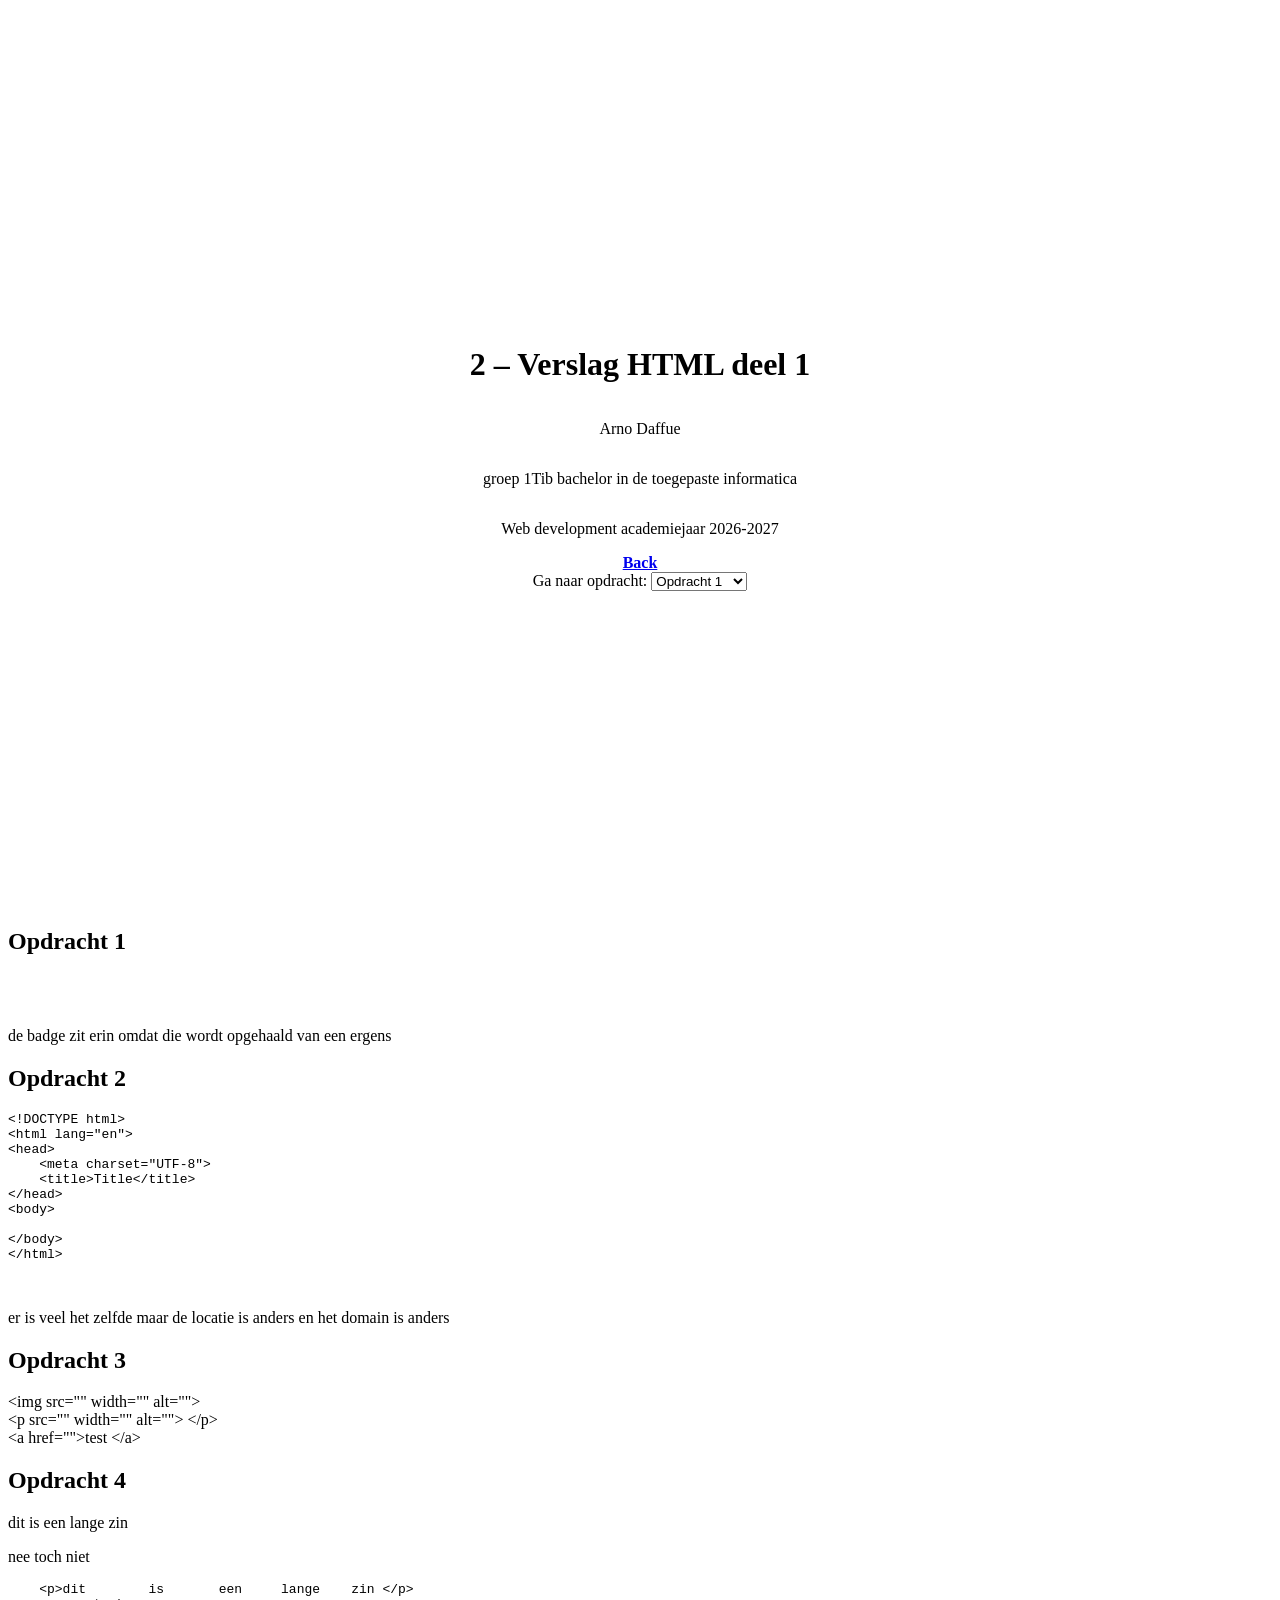
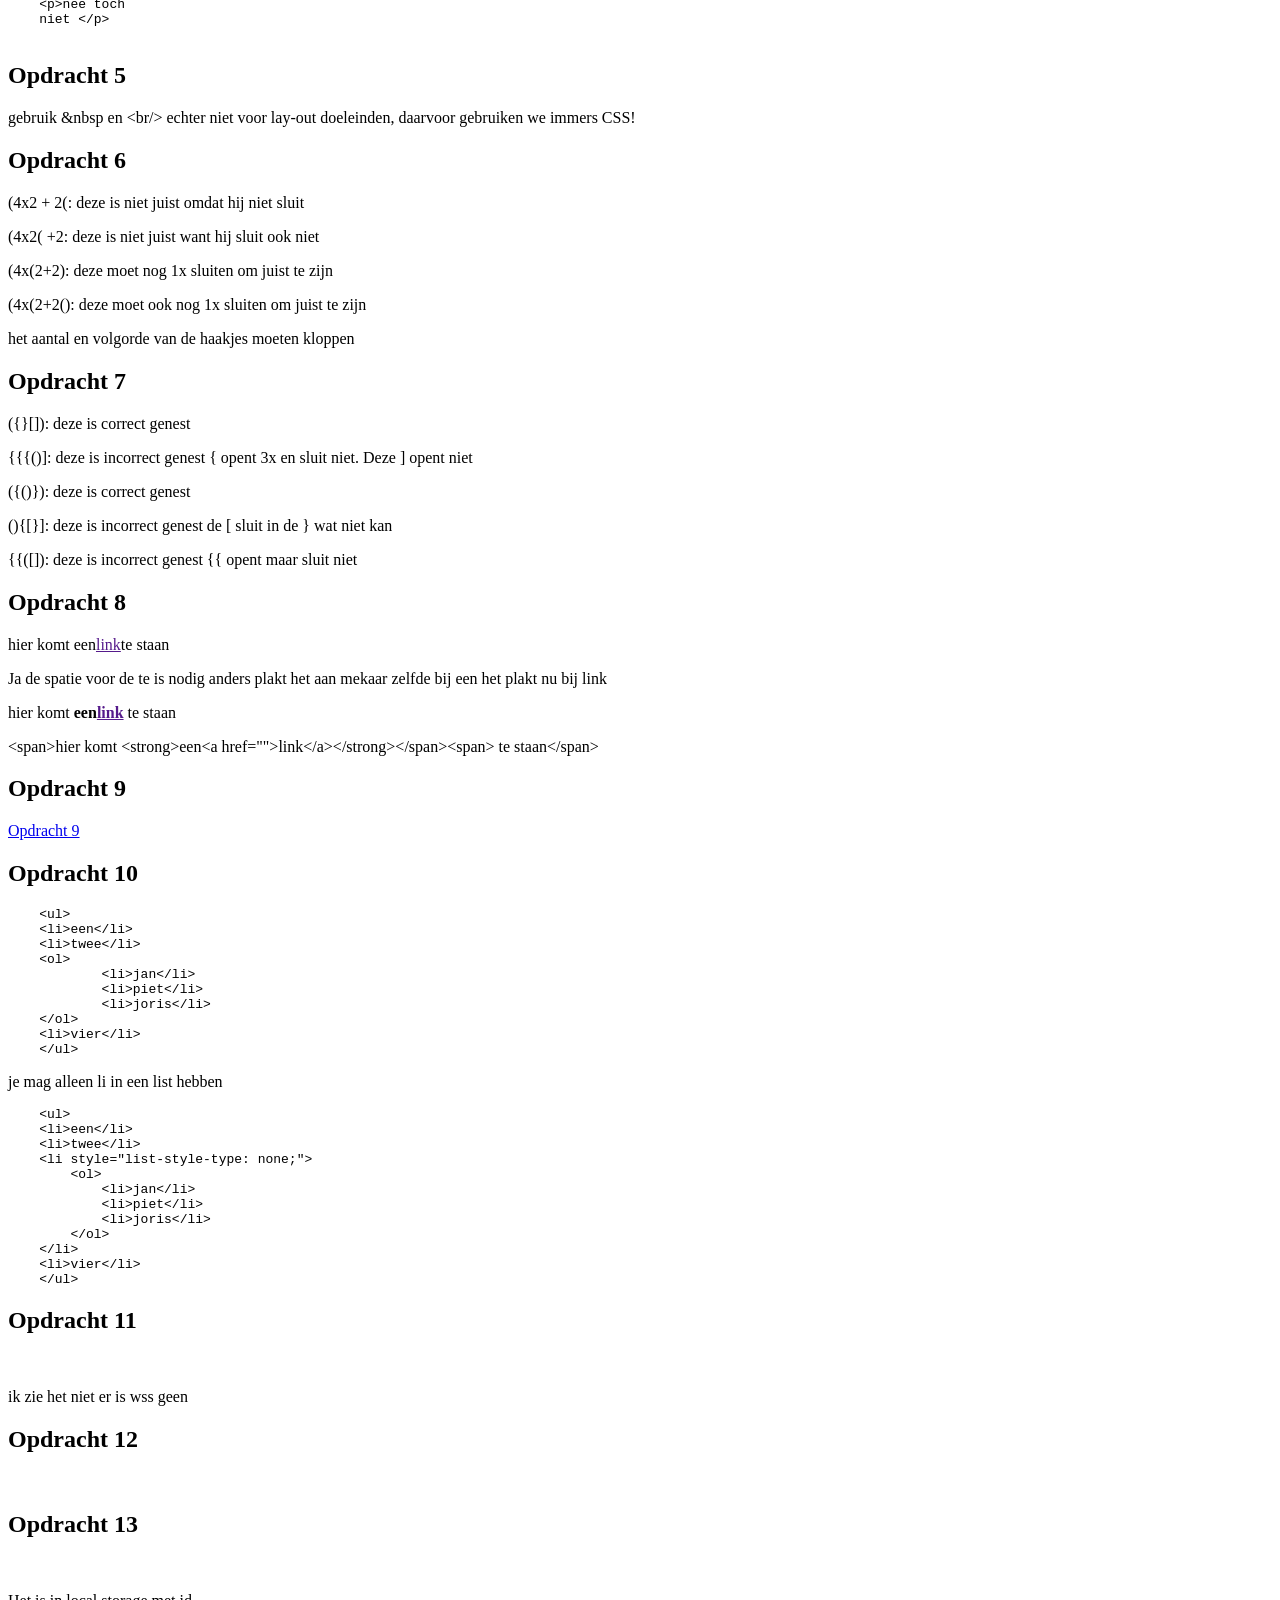
==== Labo 2/index.html @ 06bcefb9 "done" ====
<!DOCTYPE html>
<html lang="en">
<head>
    <meta charset="UTF-8">
    <title>2 – Verslag HTML deel 1</title>
    <link rel="stylesheet" href="../voorpagina.css">
</head>
<body>
<div class="voorpagina">
    <h1>2 – Verslag HTML deel 1</h1>

    <p>Arno Daffue</p>
    <p>groep 1Tib bachelor in de toegepaste informatica</p>
    <p>Web development academiejaar 2026-2027</p>
    <strong class="no_print"><a href="../index.html">Back</a></strong>
    <nav class="no_print">
        <label for="opdrachten">Ga naar opdracht:</label>

        <select id="opdrachten" onchange="location.href=this.value;">
            <option value="#Opdracht_1">Opdracht 1</option>
            <option value="#Opdracht_2">Opdracht 2</option>
            <option value="#Opdracht_3">Opdracht 3</option>
            <option value="#Opdracht_4">Opdracht 4</option>
            <option value="#Opdracht_5">Opdracht 5</option>
            <option value="#Opdracht_6">Opdracht 6</option>
            <option value="#Opdracht_7">Opdracht 7</option>
            <option value="#Opdracht_8">Opdracht 8</option>
            <option value="#Opdracht_9">Opdracht 9</option>
            <option value="#Opdracht_10">Opdracht 10</option>
            <option value="#Opdracht_11">Opdracht 11</option>
            <option value="#Opdracht_12">Opdracht 12</option>
            <option value="#Opdracht_13">Opdracht 13</option>
        </select>
    </nav>
</div>

<div class="verslag">
<article style="break-inside: avoid;">
    <h1 id="Opdracht_1">Opdracht 1</h1>
    <img src="Foto's/Opdracht%201%20Bron.png" width="500" alt="">
    <br>
    <img src="Foto's/Opdracht%201%20Network.png" width="500" alt="">
    <p>de badge zit erin omdat die wordt opgehaald van een ergens</p>
</article>
<article style="break-inside: avoid">
    <h1 id="Opdracht_2">Opdracht 2</h1>
    <pre>
&lt;!DOCTYPE html&gt;
&lt;html lang="en"&gt;
&lt;head&gt;
    &lt;meta charset="UTF-8"&gt;
    &lt;title&gt;Title&lt;/title&gt;
&lt;/head&gt;
&lt;body&gt;

&lt;/body&gt;
&lt;/html&gt;
</pre>
    <img src="Foto's/Opdracht%202.png" alt="" width="500">
    <p> er is veel het zelfde maar de locatie is anders en het domain is anders</p>
</article>
<article style="break-inside: avoid">
    <h1 id="Opdracht_3">Opdracht 3</h1>
    &lt;img src="" width="" alt=""&gt;
    <br>
    &lt;p src="" width="" alt=""&gt; &lt;/p&gt;
    <br>
    &lt;a href=""&gt;test &lt;/a&gt;
</article>
<article style="break-inside: avoid">
    <h1 id="Opdracht_4">Opdracht 4</h1>
    <p>dit is een lange zin </p>
    <p>nee toch
        niet</p>
    <pre>
    &lt;p&gt;dit        is       een     lange    zin &lt;/p&gt;
    &lt;p&gt;nee toch
    niet &lt;/p&gt;
    </pre>
</article>
<article style="break-inside: avoid">
    <h1 id="Opdracht_5">Opdracht 5 </h1>
    <p> gebruik &amp;nbsp en &lt;br/&gt; echter niet voor lay-out doeleinden, daarvoor gebruiken we immers CSS!</p>
</article>
<article style="break-inside: avoid">
    <h1 id="Opdracht_6">Opdracht 6</h1>

    <p>(4x2 + 2(: deze is niet juist omdat hij niet sluit</p>
    <p>(4x2( +2: deze is niet juist want hij sluit ook niet</p>
    <p>(4x(2+2): deze moet nog 1x sluiten om juist te zijn</p>
    <p>(4x(2+2(): deze moet ook nog 1x sluiten om juist te zijn</p>
    <p> het aantal en volgorde van de haakjes moeten kloppen</p>
</article>
<article style="break-inside: avoid">
    <h1 id="Opdracht_7">Opdracht 7</h1>

    <p>({}[]): deze is correct genest</p>
    <p>{{{()]: deze is incorrect genest { opent 3x en sluit niet. Deze ] opent niet </p>
    <p>({()}): deze is correct genest </p>
    <p>(){[}]: deze is incorrect genest de [ sluit in de } wat niet kan </p>
    <p>{{([]): deze is incorrect genest {{ opent maar sluit niet </p>
</article>
<article style="break-inside: avoid">
    <h1 id="Opdracht_8">Opdracht 8</h1>
    <span>hier komt een</span><a href="">link</a><span>te staan</span>
    <p>Ja de spatie voor de te is nodig anders plakt het aan mekaar zelfde bij een het plakt nu bij link</p>
    <span>hier komt <strong>een<a href="">link</a></strong></span><span> te staan</span>
    <p>&lt;span&gt;hier komt &lt;strong&gt;een&lt;a href=""&gt;link&lt;/a>&lt;/strong&gt;&lt;/span&gt;&lt;span&gt; te
        staan&lt;/span&gt;</p>
</article>
<article style="break-inside: avoid">
    <h1 id="Opdracht_9">Opdracht 9</h1>
    <a class="no_print" href="Opdracht%209.html">Opdracht 9</a>
    <pre class="print_only">
&lt;!DOCTYPE html&gt;
&lt;html lang="nl"&gt;
&lt;head&gt;
    &lt;meta charset="utf-8"&gt;
    &lt;title&gt;Browser default heading styles&lt;/title&gt;
&lt;/head&gt;
&lt;body&gt;
    &lt;h1&gt;Heading 1 (h1)&lt;/h1&gt;
    &lt;h2&gt;Heading 2 (h2)&lt;/h2&gt;
    &lt;h3&gt;Heading 3 (h3)&lt;/h3&gt;
    &lt;h4&gt;Heading 4 (h4)&lt;/h4&gt;
    &lt;h5&gt;Heading 5 (h5)&lt;/h5&gt;
    &lt;h6&gt;Heading 6 (h6)&lt;/h6&gt;

    &lt;p&gt;&lt;a href="http://www.htmldog.com/examples/"&gt;&lt;img src="http://www.htmldog.com/badge1.gif" alt="HTML Dog"&gt;&lt;/a&gt;&lt;/p&gt;
&lt;/body&gt;
&lt;/html&gt;
    </pre>
</article>
<article style="break-inside: avoid">
    <h1 id="Opdracht_10">Opdracht 10</h1>
    <pre>
    &lt;ul&gt;
    &lt;li&gt;een&lt;/li&gt;
    &lt;li&gt;twee&lt;/li&gt;
    &lt;ol&gt;
            &lt;li&gt;jan&lt;/li&gt;
            &lt;li&gt;piet&lt;/li&gt;
            &lt;li&gt;joris&lt;/li&gt;
    &lt;/ol&gt;
    &lt;li&gt;vier&lt;/li&gt;
    &lt;/ul&gt;
</pre>
    <p>je mag alleen li in een list hebben</p>
<pre>
    &lt;ul&gt;
    &lt;li&gt;een&lt;/li&gt;
    &lt;li&gt;twee&lt;/li&gt;
    &lt;li style="list-style-type: none;"&gt;
        &lt;ol&gt;
            &lt;li&gt;jan&lt;/li&gt;
            &lt;li&gt;piet&lt;/li&gt;
            &lt;li&gt;joris&lt;/li&gt;
        &lt;/ol&gt;
    &lt;/li&gt;
    &lt;li&gt;vier&lt;/li&gt;
    &lt;/ul&gt;
</pre>
</article>
<article style="break-inside: avoid">
    <h1 id="Opdracht_11">Opdracht 11</h1>
    <img src="Foto's/Opdracht%2011.png" alt="" width="500">
    <img src="Foto's/Opdracht%2011%20dutch.png" alt="" width="500">
    <p>ik zie het niet er is wss geen</p>
</article>
<article style="break-inside: avoid">
    <h1 id="Opdracht_12">Opdracht 12</h1>
    <img src="Foto's/Opdracht%2012.png" alt="">

</article>
<article style="break-inside: avoid">
    <h1 id="Opdracht_13">Opdracht 13</h1>
    <img src="Foto's/Opdracht%2013.png" alt="">
    <p>Het is in local storage met id</p>
</article>
</div>

</body>
</html>
---- voorpagina.css ----
.voorpagina {
    height: 100vh;
    text-align: center;
    display: flex;
    flex-direction: column;
    justify-content: center;
}
.print_only{
    display: none;
}
@media print {

        .no_print{
            display: none;
        }
        .print_only{
            display: contents;
        }

}
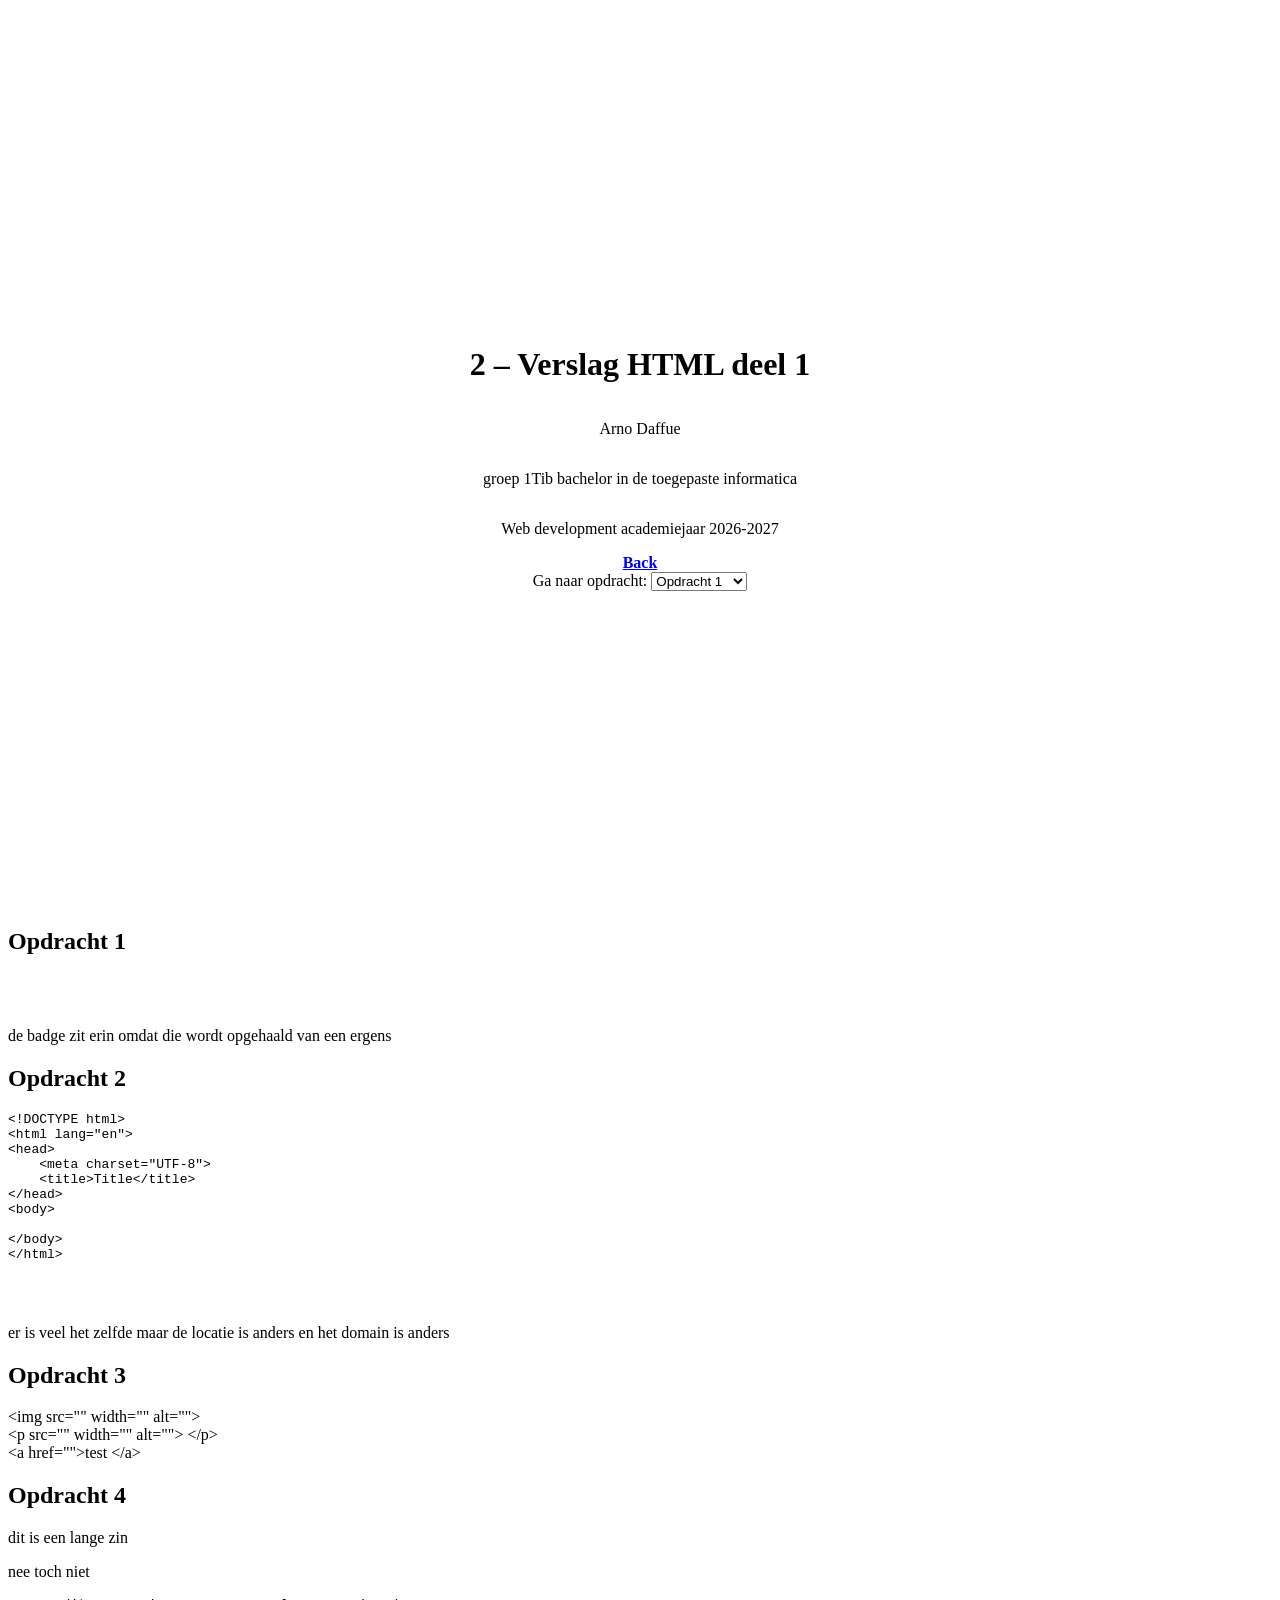
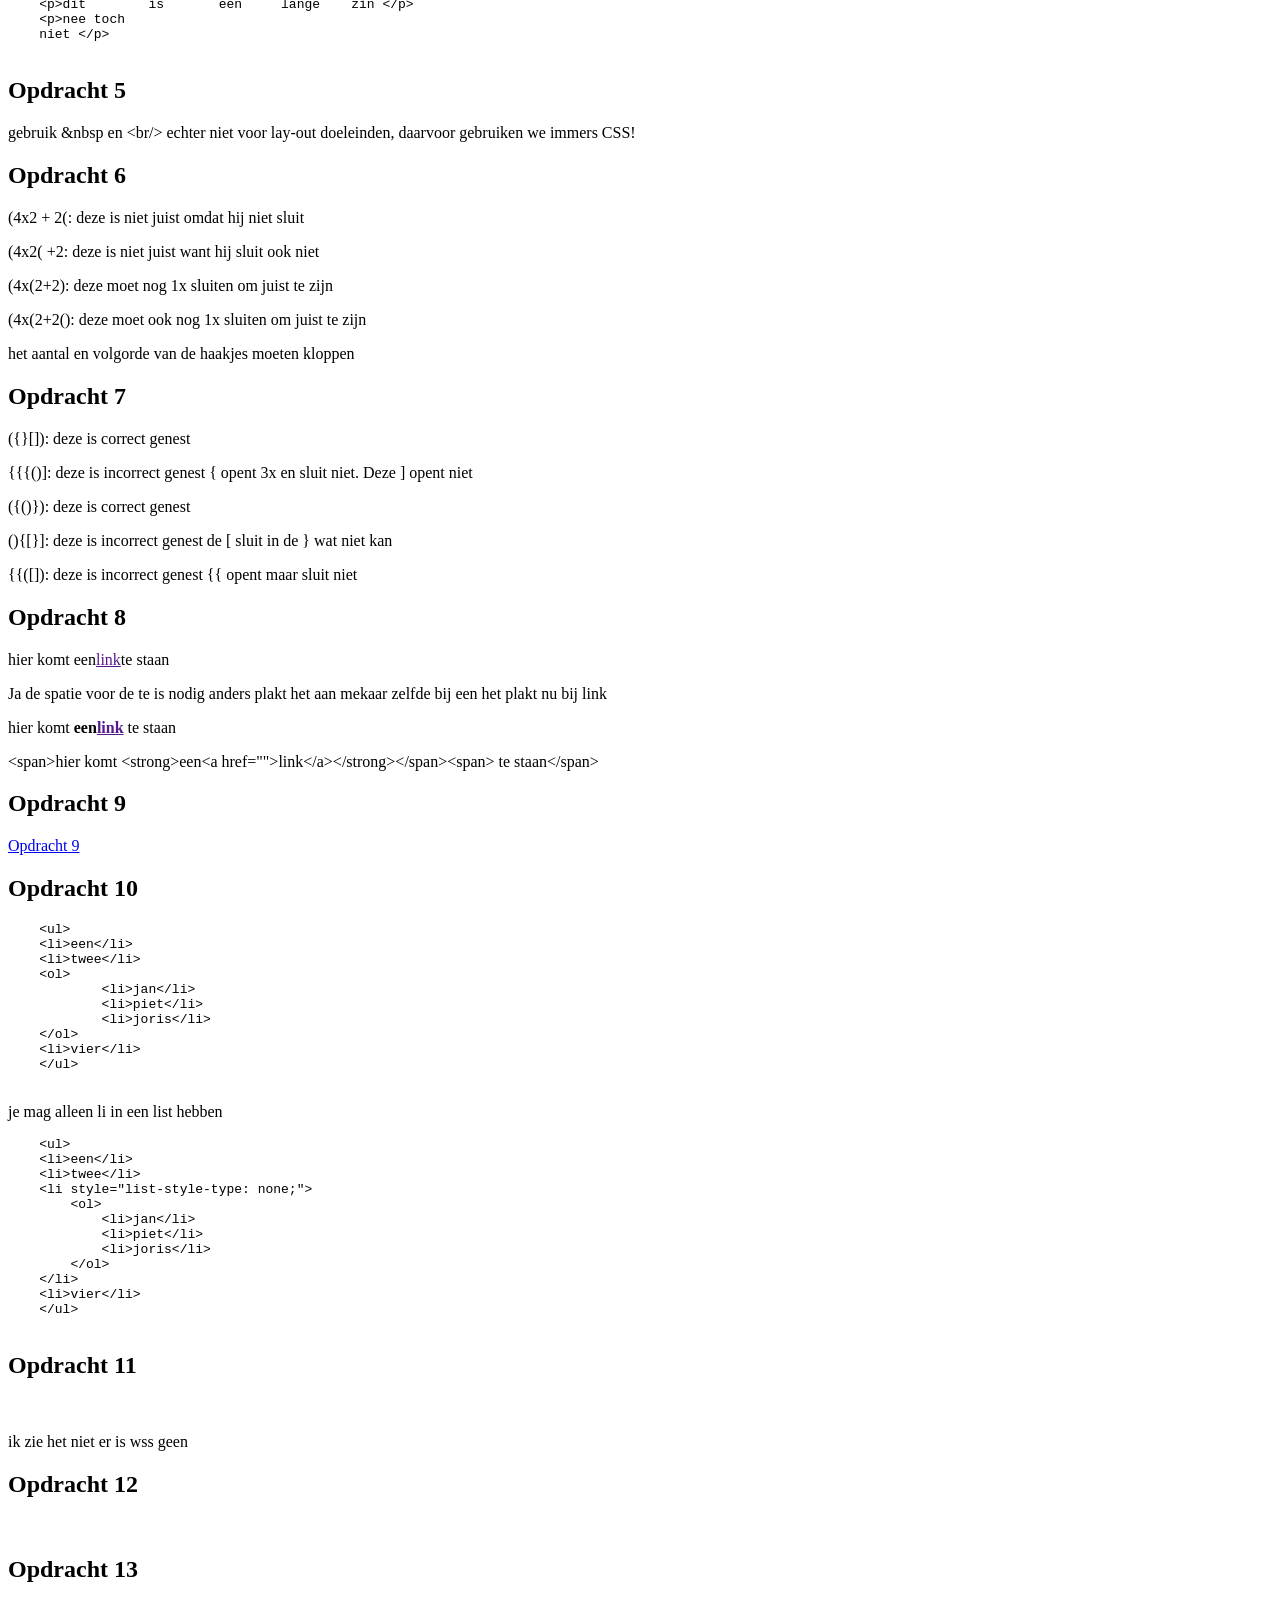
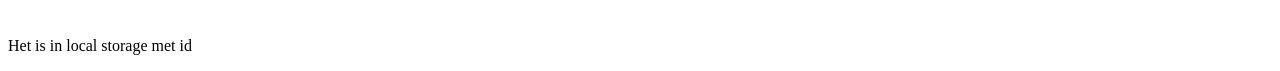
==== commit 8dd9c11f: "updated" ====
--- a/Labo 2/index.html
+++ b/Labo 2/index.html
@@ -1,18 +1,23 @@
 <!DOCTYPE html>
-<html lang="en">
+<html lang="nl">
 <head>
     <meta charset="UTF-8">
     <title>2 – Verslag HTML deel 1</title>
     <link rel="stylesheet" href="../voorpagina.css">
 </head>
 <body>
+
 <div class="voorpagina">
     <h1>2 – Verslag HTML deel 1</h1>
 
     <p>Arno Daffue</p>
     <p>groep 1Tib bachelor in de toegepaste informatica</p>
     <p>Web development academiejaar 2026-2027</p>
-    <strong class="no_print"><a href="../index.html">Back</a></strong>
+
+    <strong class="no_print">
+        <a href="../index.html">Back</a>
+    </strong>
+
     <nav class="no_print">
         <label for="opdrachten">Ga naar opdracht:</label>
 
@@ -35,16 +40,18 @@
 </div>
 
 <div class="verslag">
-<article style="break-inside: avoid;">
-    <h1 id="Opdracht_1">Opdracht 1</h1>
-    <img src="Foto's/Opdracht%201%20Bron.png" width="500" alt="">
-    <br>
-    <img src="Foto's/Opdracht%201%20Network.png" width="500" alt="">
-    <p>de badge zit erin omdat die wordt opgehaald van een ergens</p>
-</article>
-<article style="break-inside: avoid">
-    <h1 id="Opdracht_2">Opdracht 2</h1>
-    <pre>
+
+    <article style="break-inside: avoid;">
+        <h2 id="Opdracht_1">Opdracht 1</h2>
+        <img src="Foto's/Opdracht%201%20Bron.png" width="500" alt="">
+        <br>
+        <img src="Foto's/Opdracht%201%20Network.png" width="500" alt="">
+        <p>de badge zit erin omdat die wordt opgehaald van een ergens</p>
+    </article>
+
+    <article style="break-inside: avoid">
+        <h2 id="Opdracht_2">Opdracht 2</h2>
+        <pre>
 &lt;!DOCTYPE html&gt;
 &lt;html lang="en"&gt;
 &lt;head&gt;
@@ -55,63 +62,78 @@
 
 &lt;/body&gt;
 &lt;/html&gt;
-</pre>
-    <img src="Foto's/Opdracht%202.png" alt="" width="500">
-    <p> er is veel het zelfde maar de locatie is anders en het domain is anders</p>
-</article>
-<article style="break-inside: avoid">
-    <h1 id="Opdracht_3">Opdracht 3</h1>
-    &lt;img src="" width="" alt=""&gt;
-    <br>
-    &lt;p src="" width="" alt=""&gt; &lt;/p&gt;
-    <br>
-    &lt;a href=""&gt;test &lt;/a&gt;
-</article>
-<article style="break-inside: avoid">
-    <h1 id="Opdracht_4">Opdracht 4</h1>
-    <p>dit is een lange zin </p>
-    <p>nee toch
-        niet</p>
-    <pre>
+    </pre>
+
+        <img src="Foto's/Opdracht%202.png" alt="" width="500">
+        <p> er is veel het zelfde maar de locatie is anders en het domain is anders</p>
+    </article>
+
+    <article style="break-inside: avoid">
+        <h2 id="Opdracht_3">Opdracht 3</h2>
+        &lt;img src="" width="" alt=""&gt;
+        <br>
+        &lt;p src="" width="" alt=""&gt; &lt;/p&gt;
+        <br>
+        &lt;a href=""&gt;test &lt;/a&gt;
+    </article>
+
+    <article style="break-inside: avoid">
+        <h2 id="Opdracht_4">Opdracht 4</h2>
+        <p>dit is een lange zin </p>
+        <p>nee toch
+            niet</p>
+
+        <pre>
     &lt;p&gt;dit        is       een     lange    zin &lt;/p&gt;
     &lt;p&gt;nee toch
     niet &lt;/p&gt;
     </pre>
-</article>
-<article style="break-inside: avoid">
-    <h1 id="Opdracht_5">Opdracht 5 </h1>
-    <p> gebruik &amp;nbsp en &lt;br/&gt; echter niet voor lay-out doeleinden, daarvoor gebruiken we immers CSS!</p>
-</article>
-<article style="break-inside: avoid">
-    <h1 id="Opdracht_6">Opdracht 6</h1>
-
-    <p>(4x2 + 2(: deze is niet juist omdat hij niet sluit</p>
-    <p>(4x2( +2: deze is niet juist want hij sluit ook niet</p>
-    <p>(4x(2+2): deze moet nog 1x sluiten om juist te zijn</p>
-    <p>(4x(2+2(): deze moet ook nog 1x sluiten om juist te zijn</p>
-    <p> het aantal en volgorde van de haakjes moeten kloppen</p>
-</article>
-<article style="break-inside: avoid">
-    <h1 id="Opdracht_7">Opdracht 7</h1>
-
-    <p>({}[]): deze is correct genest</p>
-    <p>{{{()]: deze is incorrect genest { opent 3x en sluit niet. Deze ] opent niet </p>
-    <p>({()}): deze is correct genest </p>
-    <p>(){[}]: deze is incorrect genest de [ sluit in de } wat niet kan </p>
-    <p>{{([]): deze is incorrect genest {{ opent maar sluit niet </p>
-</article>
-<article style="break-inside: avoid">
-    <h1 id="Opdracht_8">Opdracht 8</h1>
-    <span>hier komt een</span><a href="">link</a><span>te staan</span>
-    <p>Ja de spatie voor de te is nodig anders plakt het aan mekaar zelfde bij een het plakt nu bij link</p>
-    <span>hier komt <strong>een<a href="">link</a></strong></span><span> te staan</span>
-    <p>&lt;span&gt;hier komt &lt;strong&gt;een&lt;a href=""&gt;link&lt;/a>&lt;/strong&gt;&lt;/span&gt;&lt;span&gt; te
-        staan&lt;/span&gt;</p>
-</article>
-<article style="break-inside: avoid">
-    <h1 id="Opdracht_9">Opdracht 9</h1>
-    <a class="no_print" href="Opdracht%209.html">Opdracht 9</a>
-    <pre class="print_only">
+    </article>
+
+    <article style="break-inside: avoid">
+        <h2 id="Opdracht_5">Opdracht 5</h2>
+        <p> gebruik &amp;nbsp en &lt;br/&gt; echter niet voor lay-out doeleinden, daarvoor gebruiken we immers CSS!</p>
+    </article>
+
+    <article style="break-inside: avoid">
+        <h2 id="Opdracht_6">Opdracht 6</h2>
+
+        <p>(4x2 + 2(: deze is niet juist omdat hij niet sluit</p>
+        <p>(4x2( +2: deze is niet juist want hij sluit ook niet</p>
+        <p>(4x(2+2): deze moet nog 1x sluiten om juist te zijn</p>
+        <p>(4x(2+2(): deze moet ook nog 1x sluiten om juist te zijn</p>
+        <p> het aantal en volgorde van de haakjes moeten kloppen</p>
+    </article>
+
+    <article style="break-inside: avoid">
+        <h2 id="Opdracht_7">Opdracht 7</h2>
+
+        <p>({}[]): deze is correct genest</p>
+        <p>{{{()]: deze is incorrect genest { opent 3x en sluit niet. Deze ] opent niet </p>
+        <p>({()}): deze is correct genest </p>
+        <p>(){[}]: deze is incorrect genest de [ sluit in de } wat niet kan </p>
+        <p>{{([]): deze is incorrect genest {{ opent maar sluit niet </p>
+    </article>
+
+    <article style="break-inside: avoid">
+        <h2 id="Opdracht_8">Opdracht 8</h2>
+
+        <span>hier komt een</span><a href="">link</a><span>te staan</span>
+
+        <p>Ja de spatie voor de te is nodig anders plakt het aan mekaar zelfde bij een het plakt nu bij link</p>
+
+        <span>hier komt <strong>een<a href="">link</a></strong></span><span> te staan</span>
+
+        <p>&lt;span&gt;hier komt &lt;strong&gt;een&lt;a href=""&gt;link&lt;/a&gt;&lt;/strong&gt;&lt;/span&gt;&lt;span&gt; te
+            staan&lt;/span&gt;</p>
+    </article>
+
+    <article style="break-inside: avoid">
+        <h2 id="Opdracht_9">Opdracht 9</h2>
+
+        <a class="no_print" href="Opdracht%209.html">Opdracht 9</a>
+
+        <pre class="print_only">
 &lt;!DOCTYPE html&gt;
 &lt;html lang="nl"&gt;
 &lt;head&gt;
@@ -130,10 +152,12 @@
 &lt;/body&gt;
 &lt;/html&gt;
     </pre>
-</article>
-<article style="break-inside: avoid">
-    <h1 id="Opdracht_10">Opdracht 10</h1>
-    <pre>
+    </article>
+
+    <article style="break-inside: avoid">
+        <h2 id="Opdracht_10">Opdracht 10</h2>
+
+        <pre>
     &lt;ul&gt;
     &lt;li&gt;een&lt;/li&gt;
     &lt;li&gt;twee&lt;/li&gt;
@@ -144,9 +168,11 @@
     &lt;/ol&gt;
     &lt;li&gt;vier&lt;/li&gt;
     &lt;/ul&gt;
-</pre>
-    <p>je mag alleen li in een list hebben</p>
-<pre>
+    </pre>
+
+        <p>je mag alleen li in een list hebben</p>
+
+        <pre>
     &lt;ul&gt;
     &lt;li&gt;een&lt;/li&gt;
     &lt;li&gt;twee&lt;/li&gt;
@@ -159,25 +185,28 @@
     &lt;/li&gt;
     &lt;li&gt;vier&lt;/li&gt;
     &lt;/ul&gt;
-</pre>
-</article>
-<article style="break-inside: avoid">
-    <h1 id="Opdracht_11">Opdracht 11</h1>
-    <img src="Foto's/Opdracht%2011.png" alt="" width="500">
-    <img src="Foto's/Opdracht%2011%20dutch.png" alt="" width="500">
-    <p>ik zie het niet er is wss geen</p>
-</article>
-<article style="break-inside: avoid">
-    <h1 id="Opdracht_12">Opdracht 12</h1>
-    <img src="Foto's/Opdracht%2012.png" alt="">
-
-</article>
-<article style="break-inside: avoid">
-    <h1 id="Opdracht_13">Opdracht 13</h1>
-    <img src="Foto's/Opdracht%2013.png" alt="">
-    <p>Het is in local storage met id</p>
-</article>
+    </pre>
+    </article>
+
+    <article style="break-inside: avoid">
+        <h2 id="Opdracht_11">Opdracht 11</h2>
+        <img src="Foto's/Opdracht%2011.png" alt="" width="500">
+        <img src="Foto's/Opdracht%2011%20dutch.png" alt="" width="500">
+        <p>ik zie het niet er is wss geen</p>
+    </article>
+
+    <article style="break-inside: avoid">
+        <h2 id="Opdracht_12">Opdracht 12</h2>
+        <img src="Foto's/Opdracht%2012.png" alt="">
+    </article>
+
+    <article style="break-inside: avoid">
+        <h2 id="Opdracht_13">Opdracht 13</h2>
+        <img src="Foto's/Opdracht%2013.png" alt="">
+        <p>Het is in local storage met id</p>
+    </article>
+
 </div>
 
 </body>
-</html>
+</html>
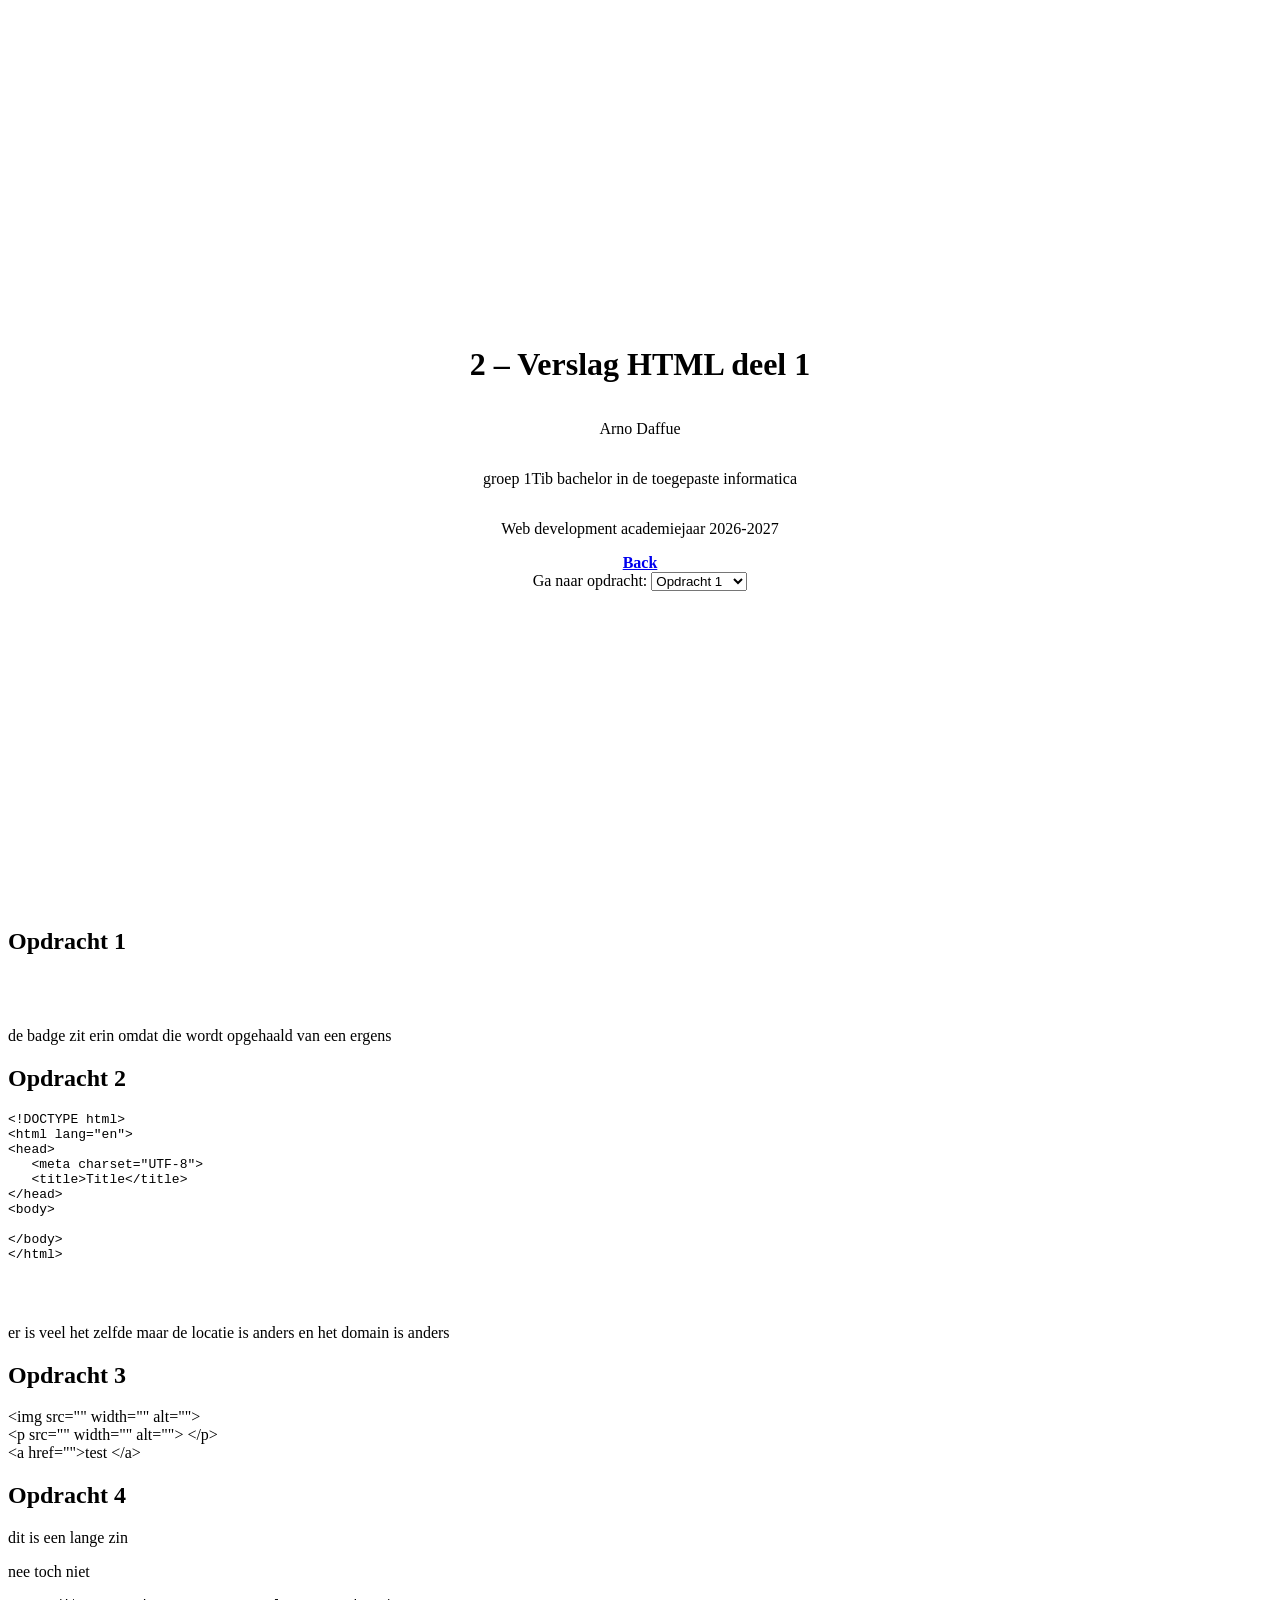
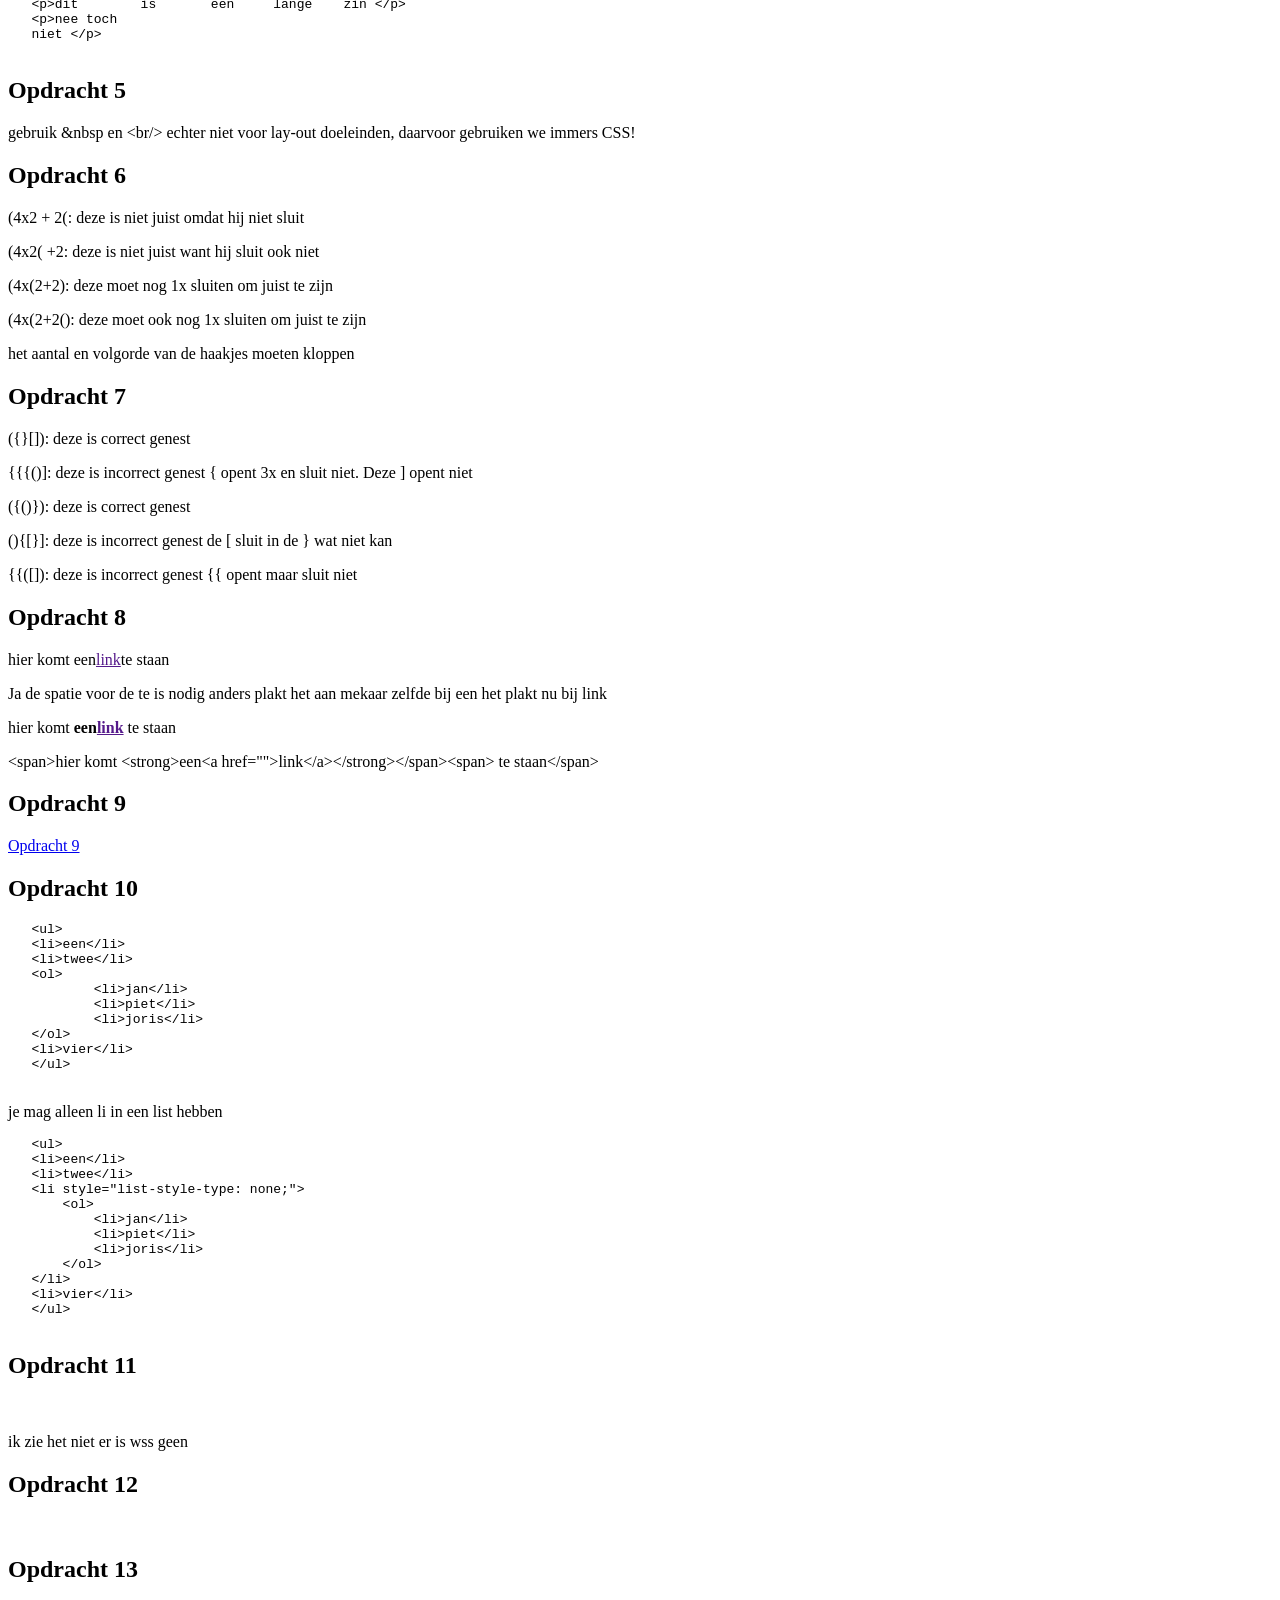
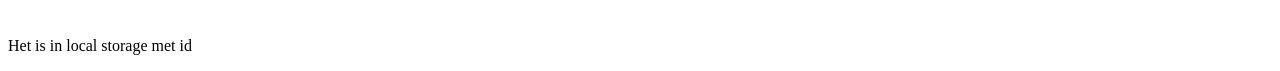
==== commit 52e08785: "updated to section" ====
--- a/Labo 2/index.html
+++ b/Labo 2/index.html
@@ -41,61 +41,61 @@
 
 <div class="verslag">
 
-    <article style="break-inside: avoid;">
+    <section style="break-inside: avoid;">
         <h2 id="Opdracht_1">Opdracht 1</h2>
         <img src="Foto's/Opdracht%201%20Bron.png" width="500" alt="">
         <br>
         <img src="Foto's/Opdracht%201%20Network.png" width="500" alt="">
         <p>de badge zit erin omdat die wordt opgehaald van een ergens</p>
-    </article>
-
-    <article style="break-inside: avoid">
+    </section>
+
+    <section style="break-inside: avoid">
         <h2 id="Opdracht_2">Opdracht 2</h2>
         <pre>
 &lt;!DOCTYPE html&gt;
 &lt;html lang="en"&gt;
 &lt;head&gt;
-    &lt;meta charset="UTF-8"&gt;
-    &lt;title&gt;Title&lt;/title&gt;
+   &lt;meta charset="UTF-8"&gt;
+   &lt;title&gt;Title&lt;/title&gt;
 &lt;/head&gt;
 &lt;body&gt;
 
 &lt;/body&gt;
 &lt;/html&gt;
-    </pre>
+        </pre>
 
         <img src="Foto's/Opdracht%202.png" alt="" width="500">
         <p> er is veel het zelfde maar de locatie is anders en het domain is anders</p>
-    </article>
-
-    <article style="break-inside: avoid">
+    </section>
+
+    <section style="break-inside: avoid">
         <h2 id="Opdracht_3">Opdracht 3</h2>
         &lt;img src="" width="" alt=""&gt;
         <br>
         &lt;p src="" width="" alt=""&gt; &lt;/p&gt;
         <br>
         &lt;a href=""&gt;test &lt;/a&gt;
-    </article>
-
-    <article style="break-inside: avoid">
+    </section>
+
+    <section style="break-inside: avoid">
         <h2 id="Opdracht_4">Opdracht 4</h2>
         <p>dit is een lange zin </p>
         <p>nee toch
             niet</p>
 
         <pre>
-    &lt;p&gt;dit        is       een     lange    zin &lt;/p&gt;
-    &lt;p&gt;nee toch
-    niet &lt;/p&gt;
-    </pre>
-    </article>
-
-    <article style="break-inside: avoid">
+   &lt;p&gt;dit        is       een     lange    zin &lt;/p&gt;
+   &lt;p&gt;nee toch
+   niet &lt;/p&gt;
+        </pre>
+    </section>
+
+    <section style="break-inside: avoid">
         <h2 id="Opdracht_5">Opdracht 5</h2>
         <p> gebruik &amp;nbsp en &lt;br/&gt; echter niet voor lay-out doeleinden, daarvoor gebruiken we immers CSS!</p>
-    </article>
-
-    <article style="break-inside: avoid">
+    </section>
+
+    <section style="break-inside: avoid">
         <h2 id="Opdracht_6">Opdracht 6</h2>
 
         <p>(4x2 + 2(: deze is niet juist omdat hij niet sluit</p>
@@ -103,9 +103,9 @@
         <p>(4x(2+2): deze moet nog 1x sluiten om juist te zijn</p>
         <p>(4x(2+2(): deze moet ook nog 1x sluiten om juist te zijn</p>
         <p> het aantal en volgorde van de haakjes moeten kloppen</p>
-    </article>
-
-    <article style="break-inside: avoid">
+    </section>
+
+    <section style="break-inside: avoid">
         <h2 id="Opdracht_7">Opdracht 7</h2>
 
         <p>({}[]): deze is correct genest</p>
@@ -113,9 +113,9 @@
         <p>({()}): deze is correct genest </p>
         <p>(){[}]: deze is incorrect genest de [ sluit in de } wat niet kan </p>
         <p>{{([]): deze is incorrect genest {{ opent maar sluit niet </p>
-    </article>
-
-    <article style="break-inside: avoid">
+    </section>
+
+    <section style="break-inside: avoid">
         <h2 id="Opdracht_8">Opdracht 8</h2>
 
         <span>hier komt een</span><a href="">link</a><span>te staan</span>
@@ -126,9 +126,9 @@
 
         <p>&lt;span&gt;hier komt &lt;strong&gt;een&lt;a href=""&gt;link&lt;/a&gt;&lt;/strong&gt;&lt;/span&gt;&lt;span&gt; te
             staan&lt;/span&gt;</p>
-    </article>
-
-    <article style="break-inside: avoid">
+    </section>
+
+    <section style="break-inside: avoid">
         <h2 id="Opdracht_9">Opdracht 9</h2>
 
         <a class="no_print" href="Opdracht%209.html">Opdracht 9</a>
@@ -137,74 +137,74 @@
 &lt;!DOCTYPE html&gt;
 &lt;html lang="nl"&gt;
 &lt;head&gt;
-    &lt;meta charset="utf-8"&gt;
-    &lt;title&gt;Browser default heading styles&lt;/title&gt;
+   &lt;meta charset="utf-8"&gt;
+   &lt;title&gt;Browser default heading styles&lt;/title&gt;
 &lt;/head&gt;
 &lt;body&gt;
-    &lt;h1&gt;Heading 1 (h1)&lt;/h1&gt;
-    &lt;h2&gt;Heading 2 (h2)&lt;/h2&gt;
-    &lt;h3&gt;Heading 3 (h3)&lt;/h3&gt;
-    &lt;h4&gt;Heading 4 (h4)&lt;/h4&gt;
-    &lt;h5&gt;Heading 5 (h5)&lt;/h5&gt;
-    &lt;h6&gt;Heading 6 (h6)&lt;/h6&gt;
-
-    &lt;p&gt;&lt;a href="http://www.htmldog.com/examples/"&gt;&lt;img src="http://www.htmldog.com/badge1.gif" alt="HTML Dog"&gt;&lt;/a&gt;&lt;/p&gt;
+   &lt;h1&gt;Heading 1 (h1)&lt;/h1&gt;
+   &lt;h2&gt;Heading 2 (h2)&lt;/h2&gt;
+   &lt;h3&gt;Heading 3 (h3)&lt;/h3&gt;
+   &lt;h4&gt;Heading 4 (h4)&lt;/h4&gt;
+   &lt;h5&gt;Heading 5 (h5)&lt;/h5&gt;
+   &lt;h6&gt;Heading 6 (h6)&lt;/h6&gt;
+
+   &lt;p&gt;&lt;a href="http://www.htmldog.com/examples/"&gt;&lt;img src="http://www.htmldog.com/badge1.gif" alt="HTML Dog"&gt;&lt;/a&gt;&lt;/p&gt;
 &lt;/body&gt;
 &lt;/html&gt;
-    </pre>
-    </article>
-
-    <article style="break-inside: avoid">
+        </pre>
+    </section>
+
+    <section style="break-inside: avoid">
         <h2 id="Opdracht_10">Opdracht 10</h2>
 
         <pre>
-    &lt;ul&gt;
-    &lt;li&gt;een&lt;/li&gt;
-    &lt;li&gt;twee&lt;/li&gt;
-    &lt;ol&gt;
-            &lt;li&gt;jan&lt;/li&gt;
-            &lt;li&gt;piet&lt;/li&gt;
-            &lt;li&gt;joris&lt;/li&gt;
-    &lt;/ol&gt;
-    &lt;li&gt;vier&lt;/li&gt;
-    &lt;/ul&gt;
-    </pre>
+   &lt;ul&gt;
+   &lt;li&gt;een&lt;/li&gt;
+   &lt;li&gt;twee&lt;/li&gt;
+   &lt;ol&gt;
+           &lt;li&gt;jan&lt;/li&gt;
+           &lt;li&gt;piet&lt;/li&gt;
+           &lt;li&gt;joris&lt;/li&gt;
+   &lt;/ol&gt;
+   &lt;li&gt;vier&lt;/li&gt;
+   &lt;/ul&gt;
+        </pre>
 
         <p>je mag alleen li in een list hebben</p>
 
         <pre>
-    &lt;ul&gt;
-    &lt;li&gt;een&lt;/li&gt;
-    &lt;li&gt;twee&lt;/li&gt;
-    &lt;li style="list-style-type: none;"&gt;
-        &lt;ol&gt;
-            &lt;li&gt;jan&lt;/li&gt;
-            &lt;li&gt;piet&lt;/li&gt;
-            &lt;li&gt;joris&lt;/li&gt;
-        &lt;/ol&gt;
-    &lt;/li&gt;
-    &lt;li&gt;vier&lt;/li&gt;
-    &lt;/ul&gt;
-    </pre>
-    </article>
-
-    <article style="break-inside: avoid">
+   &lt;ul&gt;
+   &lt;li&gt;een&lt;/li&gt;
+   &lt;li&gt;twee&lt;/li&gt;
+   &lt;li style="list-style-type: none;"&gt;
+       &lt;ol&gt;
+           &lt;li&gt;jan&lt;/li&gt;
+           &lt;li&gt;piet&lt;/li&gt;
+           &lt;li&gt;joris&lt;/li&gt;
+       &lt;/ol&gt;
+   &lt;/li&gt;
+   &lt;li&gt;vier&lt;/li&gt;
+   &lt;/ul&gt;
+        </pre>
+    </section>
+
+    <section style="break-inside: avoid">
         <h2 id="Opdracht_11">Opdracht 11</h2>
         <img src="Foto's/Opdracht%2011.png" alt="" width="500">
         <img src="Foto's/Opdracht%2011%20dutch.png" alt="" width="500">
         <p>ik zie het niet er is wss geen</p>
-    </article>
-
-    <article style="break-inside: avoid">
+    </section>
+
+    <section style="break-inside: avoid">
         <h2 id="Opdracht_12">Opdracht 12</h2>
         <img src="Foto's/Opdracht%2012.png" alt="">
-    </article>
-
-    <article style="break-inside: avoid">
+    </section>
+
+    <section style="break-inside: avoid">
         <h2 id="Opdracht_13">Opdracht 13</h2>
         <img src="Foto's/Opdracht%2013.png" alt="">
         <p>Het is in local storage met id</p>
-    </article>
+    </section>
 
 </div>
 
